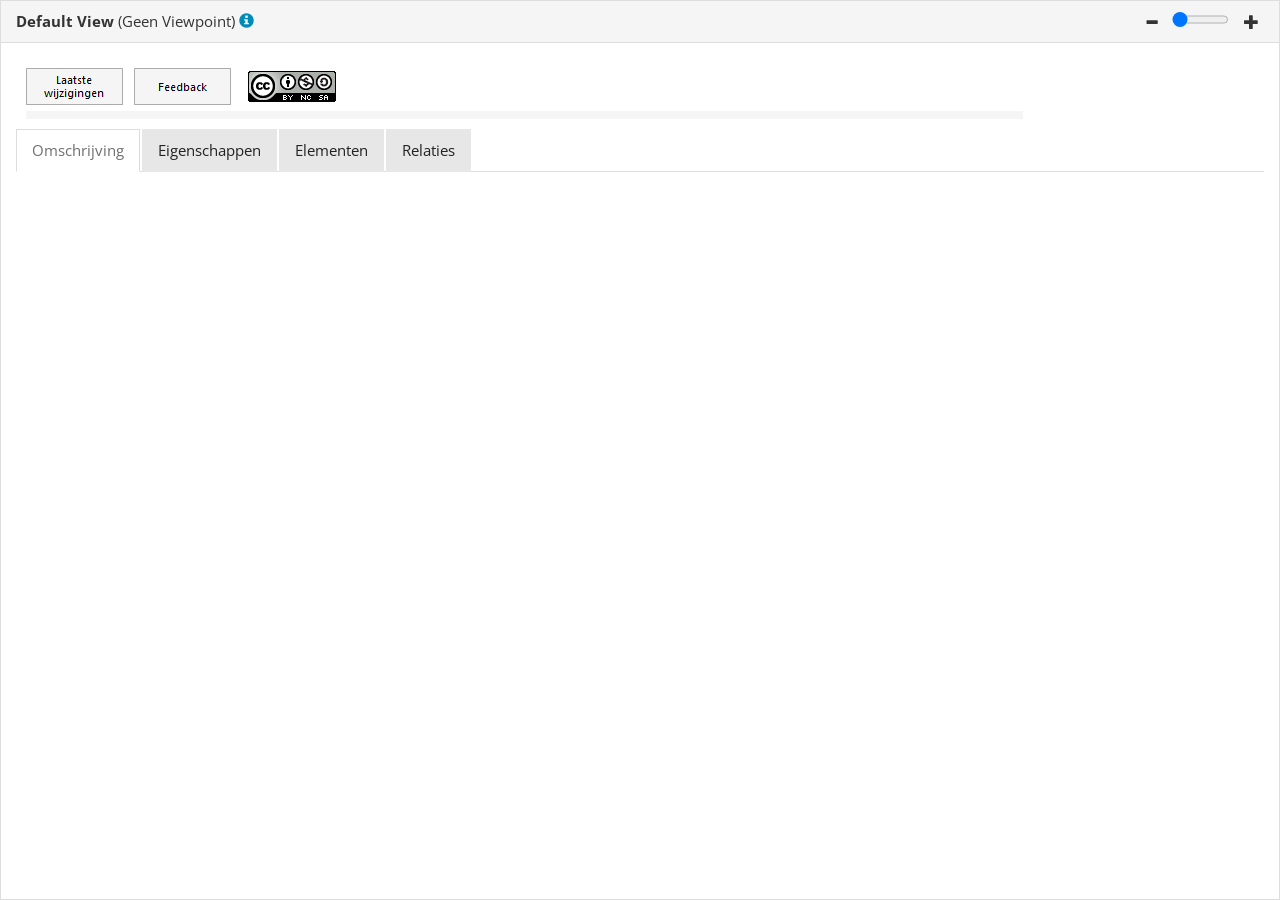
==== docs/id-69ac89d6ac20419e86be10f51a40b6d5/views/id-58fdc13eca744747ae7830c019b062b6.html @ 7af3dc26 "update" ====
<!DOCTYPE html>
<html class="frame" lang="en">
<head>
	<meta http-equiv="Content-Type" content="text/html;charset=utf-8">
	<title>Default View</title>

	<!-- JQUERY -->
	<script type="text/javascript" src="../../lib/jquery/jquery.min.js"></script>
	<!-- BOOTSTRAP -->
	<link type="text/css" rel="stylesheet" href="../../lib/bootstrap/css/bootstrap.min.yeti.css">
	<script type="text/javascript" src="../../lib/bootstrap/js/bootstrap-3.4.1.min.js"></script>
	<!-- REPORT SPECIFIC -->
	<link type="text/css" rel="stylesheet" href="../../css/model.css">
	<link type="text/css" rel="stylesheet" href="../../css/i18n.css">
	<script type="text/javascript" src="../../js/frame.js"></script>
	<script type="text/javascript" src="../../js/imageMapResizer.min.js"></script>
</head>

<body>
	<div class="panel panel-default root-panel">

		<div class="panel-heading root-panel-heading">
            <!-- Name -->
               <b>Default View</b>

            <!-- If a View with Viewpoint -->
			   (<span class="i18n-viewpoint-"></span>)
			   <a class="glyphicon glyphicon-info-sign" id="hint-viewpoint_" target="hint"></a>
            <!-- Or if a model (i.e has Purpose method) -->
		</div>

		<div class="panel-body root-panel-body">
		    <!-- If this is a digram model (has children and no bounds) show the image -->
			   <img class="diagram" src="../images/id-58fdc13eca744747ae7830c019b062b6.png" alt="Default View" usemap="#id-58fdc13eca744747ae7830c019b062b6map"/>
			   <map name="id-58fdc13eca744747ae7830c019b062b6map">
				  		<area shape="rect" coords="228,10,325,47" href="../elements/id-0e14343999c84693b2aff63ebd5da51c.html"  target="element">
				          <area shape="rect" coords="10,53,1007,61" href="../objects/id-79a1d3baef1f4d28999c5f965afcd042.html" target="element" >
				  		<area shape="rect" coords="118,10,215,47" href="../elements/id-1bde73bea05d4797b210121842840a77.html"  target="element">
				  		<area shape="rect" coords="10,10,107,47" href="../elements/id-4807516cbcf14c95b3a1aa7d1f6e4bd2.html"  target="element">

			   </map>

			<div role="tabpanel">
				<!-- Nav tabs -->
				<ul class="nav nav-tabs" role="tablist">
                    <!-- Purpose / Documentation / Content -->
					   <li role="presentation" class="active"><a href="#documentation" aria-controls="documentation" role="tab" data-toggle="tab" class="i18n-documentation"></a></li>

                    <!-- Properties -->
                    <li role="presentation"><a href="#properties" aria-controls="properties" role="tab" data-toggle="tab" class="i18n-properties"></a></li>

                    <!-- Analysis -->

						<li role="presentation"><a href="#elements" aria-controls="elements" role="tab" data-toggle="tab" class="i18n-elements"></a></li>
						<li role="presentation"><a href="#relationships" aria-controls="relationships" role="tab" data-toggle="tab" class="i18n-relationships"></a></li>
                    <!-- Model, Query Tab -->
				</ul>

				<!-- Tab panes -->
				<div class="tab-content">
					<div role="tabpanel" class="tab-pane active" id="documentation">
						<div class="documentation" style="white-space:pre-wrap"></div>
                        <div class="convertlinks documentation" style="white-space:pre-wrap"></div>
					</div>
					<div role="tabpanel" class="tab-pane" id="properties">
						<table class="table table-striped table-hover table-condensed">
							<thead>
								<tr>
									<th class="i18n-key"></th>
									<th class="i18n-value"></th>
								</tr>
							</thead>
							<tbody>
							</tbody>
						</table>
					</div>
					<div role="tabpanel" class="tab-pane" id="analysis">
						<table class="table table-striped table-hover table-condensed" id="used-in-views">
							<thead>
								<tr><th colspan="2" class="i18n-used-in-views" /></tr>
								<tr>
									<th class="i18n-name"></th>
									<th class="i18n-viewpoint"></th>
								</tr>
							</thead>
							<tbody>
							</tbody>
						</table>
						<table class="table table-striped table-hover table-condensed" id="model-relations">
							<thead>
								<tr><th colspan="4" class="i18n-model-relations" /></tr>
								<tr>
									<th class="i18n-name"></th>
									<th class="i18n-type"></th>
									<th class="i18n-source"></th>
									<th class="i18n-target"></th>
								</tr>
							</thead>
							<tbody>
							</tbody>
						</table>
					</div>
						<div role="tabpanel" class="tab-pane" id="elements">
							<table class="table table-striped table-hover table-condensed">
								<thead>
									<tr>
										<th class="i18n-name"></th>
										<th class="i18n-type"></th>
									</tr>
								</thead>
								<tbody>
											<tr>
											    <td> <a href="../elements/id-4807516cbcf14c95b3a1aa7d1f6e4bd2.html" target="element"> Laatste wijzigingen </a> </td>
											    <td> <a href="../elements/id-4807516cbcf14c95b3a1aa7d1f6e4bd2.html" target="element" class="i18n-elementtype-Grouping">
											    </a> </td>
											</tr>

											<tr>
											    <td> <a href="../elements/id-1bde73bea05d4797b210121842840a77.html" target="element"> Feedback </a> </td>
											    <td> <a href="../elements/id-1bde73bea05d4797b210121842840a77.html" target="element" class="i18n-elementtype-Grouping">
											    </a> </td>
											</tr>

									        <tr>
									           <td> <a href="../objects/id-79a1d3baef1f4d28999c5f965afcd042.html" target="element"> line </a> </td>
									           <td> <a href="../objects/id-79a1d3baef1f4d28999c5f965afcd042.html" target="element" class="i18n-elementtype-DiagramModelGroup"> </a> </td>
									        </tr>

											<tr>
											    <td> <a href="../elements/id-0e14343999c84693b2aff63ebd5da51c.html" target="element"> Licentie en hergebruik </a> </td>
											    <td> <a href="../elements/id-0e14343999c84693b2aff63ebd5da51c.html" target="element" class="i18n-elementtype-Grouping">
											    </a> </td>
											</tr>


								</tbody>
							</table>
						</div>
						<div role="tabpanel" class="tab-pane" id="relationships">
							<table class="table table-striped table-hover table-condensed">
								<thead>
									<tr>
										<th class="i18n-name"></th>
										<th class="i18n-type"></th>
										<th class="i18n-source"></th>
										<th class="i18n-target"></th>
									</tr>
								</thead>
								<tbody>
											<!-- DEBUG: Skipping element from class com.archimatetool.model.impl.DiagramModelGroup -->

								</tbody>
							</table>
						</div>
			  </div>
			</div>
		</div>
	</div>
	<script type="text/javascript">imageMapResize();</script>
</body>
</html>
---- docs/css/model.css ----
/* Setup html pages */
html {
	height: 100%; /* Needed for 'empty-element.html' */
}

html.model > body {
  background:#ddd;
  padding: 0;
}

html.frame > body {
  height: 100%;
  background:#ddd;
  /* padding: 15px; */
}

/* ModelTree */
ul, li {
  list-style-type: none;
  cursor: default;
}

/* CUSTOM: Also apply padding to ol */
li.tree-element, ul,
li.tree-element, ol{
	padding-left: 15px;
}

/* jQuery UI Layout style */
.ui-layout-pane {
  padding: 0px;
  overflow: hidden;
  border: 0px solid #ddd;
	background: #ddd;
}
.ui-layout-resizer {
  border: 2px solid #ddd;
}

/* Force panels width/height */
.root-panel {
	height: 100%;
  overflow: hidden;
	background: #FFF;
}
.root-panel-body {
  /* height will be set though jQuery */
  overflow: auto;
}
.no-padding {
	padding: 0px;
}
.no-margin {
	margin: 0px;
}
.documentation {
	padding-top: 15px;
	padding-bottom: 15px;
}
.navbar {
	height: 100%;
}

/* iFrames are inside panel-body */
iframe {
  margin: 0px;
  padding: 0px;
  border: none;
  width: 100%;
  height: 100%;
}

p.centered {
	position: relative;
	top: 50%;
	transform: translateY(-50%);
	text-align: center;
}

.table-condensed th,td {
	font-size: 14px;
}

img.diagram {
	max-width: 100%;
}

xmp {
	font-family: "Helvetica Neue",Helvetica,Arial,sans-serif;
}

/* Alasql console */
#myconsole td {
    white-space: pre-wrap;
}

/* Changing Navbar color can be done by uncommenting and adapting what follows */
/* CUSTOM: Did change the navbar color to indigo */

.navbar {
    background-color: #ff9900;
}
/*
.navbar .navbar-nav>li>a:hover {
    background-color: rgb(255 255 255 / 20%);
}

.navbar .navbar-nav>li>a:focus {
    background-color: rgb(255 255 255 / 0%);
}
*/

/* Image Zoom Slider */
.root-panel-heading {
	position: relative;
}

#btnZoomIn, #btnZoomOut {
	cursor: pointer;
	padding: 0;
}

#zoomSlider {
	width: 150px;
    position: absolute;
    top: 50% !important;
    right: 0;
    transform: translateY(-50%);
}

#zoomRange {
	padding: 0;
}

/* Internet Explorer input range theming thanks to https://brennaobrien.com/blog/2014/05/style-input-type-range-in-every-browser.html */
input[type=range]::-ms-track {
    width: 300px;
    height: 5px;
    
    /*remove bg colour from the track, we'll use ms-fill-lower and ms-fill-upper instead */
    background: transparent;
    
    /*leave room for the larger thumb to overflow with a transparent border */
    border-color: transparent;
    border-width: 6px 0;

    /*remove default tick marks*/
    color: transparent;
}
input[type=range]::-ms-fill-lower {
    background: #777;
    border-radius: 10px;
}
input[type=range]::-ms-fill-upper {
    background: #ddd;
    border-radius: 10px;
}
input[type=range]::-ms-thumb {
    border: none;
    height: 16px;
    width: 16px;
    border-radius: 50%;
    background: #767676;
}
input[type=range]:focus::-ms-fill-lower {
    background: #888;
}
input[type=range]:focus::-ms-fill-upper {
    background: #ccc;
}


/* Firefox input range theming thanks to https://brennaobrien.com/blog/2014/05/style-input-type-range-in-every-browser.html */
input[type=range]{
	background: transparent;
}

input[type=range]::-moz-range-track {
    /*width: 300px;*/
    height: 5px;
    background: #ddd;
    border: none;
    border-radius: 3px;
}

input[type=range]::-moz-range-thumb {
    border: none;
    height: 16px;
    width: 16px;
    border-radius: 50%;
    background: #767676;
}


/* Search Box */
#tree-search {
  width: 5px;
  box-sizing: border-box;
  border: transparent;
  border-radius: 20px;
  background-color: transparent;
  background-image: url([data-uri]);
  background-size: 20px;
  background-position: right 5px center; 
  background-repeat: no-repeat;
  padding: 5px 15px 5px 15px;
  cursor: pointer;
}

#tree-search:focus {
  width: 100%;
  cursor: auto;
  background-color: #FFF !important;
  border: 1px solid #ddd;
  border-radius: 2px;
}

#tree-search.filtered {
  background-color: #ddd;
}

/* To remove cross symbol in input field  */
#tree-search::-ms-clear {
   display: none;
}

#searchBox {
    position: absolute;
    top: 50% !important;
    right: 0;
    transform: translateY(-50%);
	padding-right: 5px;
}

/* For embedded markdown */
.markdown-body ul,
.markdown-body ol,
.markdown-body li {
    padding-left: revert;
    list-style-type: revert;
    line-height: 1em;
}

.markdown-body table,
.markdown-body th,
.markdown-body td {
    border: 1px solid #ccc;
    border-collapse: collapse;
    padding: 5px 8px;
}

/* CUSTOM: Hints panel has been made larger than the original */

#frame-hint {
    width: 100%;
    min-height: 600px;
    border: 0;
}

/* CUSTOM: Add bullets to items in browser */
.tree-element > a::before {
    content: "";
    display: inline-block;
    width: 4px;
    height: 4px;
    border-radius: 50%;
    background: #b0b0b0;
    margin-right: 8px;
    vertical-align: middle;
}

.tree-element > a {
    text-decoration: none;
    border-radius: 3px;
    padding: 1px 4px;
}

.tree-element > a:hover {
    text-decoration: none;
    color: inherit;
    background-color: #f5f5f5;
}
---- docs/css/i18n.css ----
/* @import url('i18n/en.css'); */
@import url('i18n/nl.css');
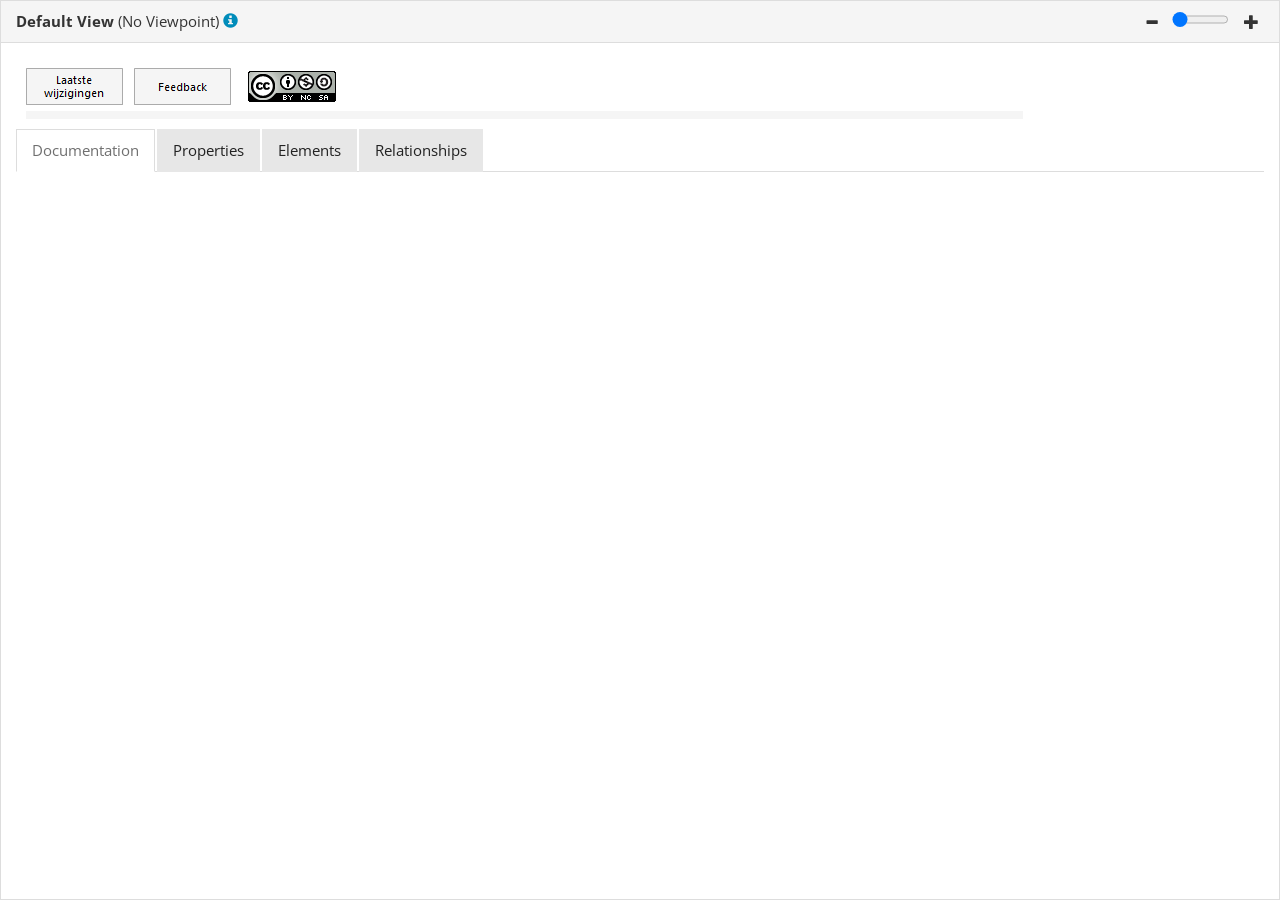
==== commit 295fe517: "update" ====
--- a/docs/id-69ac89d6ac20419e86be10f51a40b6d5/views/id-58fdc13eca744747ae7830c019b062b6.html
+++ b/docs/id-69ac89d6ac20419e86be10f51a40b6d5/views/id-58fdc13eca744747ae7830c019b062b6.html
@@ -33,6 +33,7 @@
 		    <!-- If this is a digram model (has children and no bounds) show the image -->
 			   <img class="diagram" src="../images/id-58fdc13eca744747ae7830c019b062b6.png" alt="Default View" usemap="#id-58fdc13eca744747ae7830c019b062b6map"/>
 			   <map name="id-58fdc13eca744747ae7830c019b062b6map">
+				          <area shape="rect" coords="910,10,949,47" href="../objects/id-c6b2f02d993d48529748f9b2a11f9e9b.html" target="element" >
 				  		<area shape="rect" coords="228,10,325,47" href="../elements/id-0e14343999c84693b2aff63ebd5da51c.html"  target="element">
 				          <area shape="rect" coords="10,53,1007,61" href="../objects/id-79a1d3baef1f4d28999c5f965afcd042.html" target="element" >
 				  		<area shape="rect" coords="118,10,215,47" href="../elements/id-1bde73bea05d4797b210121842840a77.html"  target="element">
@@ -132,6 +133,11 @@
 											    </a> </td>
 											</tr>
 
+									        <tr>
+									           <td> <a href="../objects/id-c6b2f02d993d48529748f9b2a11f9e9b.html" target="element">  </a> </td>
+									           <td> <a href="../objects/id-c6b2f02d993d48529748f9b2a11f9e9b.html" target="element" class="i18n-elementtype-DiagramModelNote"> </a> </td>
+									        </tr>
+
 
 								</tbody>
 							</table>
@@ -148,6 +154,7 @@
 								</thead>
 								<tbody>
 											<!-- DEBUG: Skipping element from class com.archimatetool.model.impl.DiagramModelGroup -->
+											<!-- DEBUG: Skipping element from class com.archimatetool.model.impl.DiagramModelNote -->
 
 								</tbody>
 							</table>
--- a/docs/css/model.css
+++ b/docs/css/model.css
@@ -19,10 +19,7 @@
   list-style-type: none;
   cursor: default;
 }
-
-/* CUSTOM: Also apply padding to ol */
-li.tree-element, ul,
-li.tree-element, ol{
+li.tree-element, ul{
 	padding-left: 15px;
 }
 
@@ -95,12 +92,11 @@
 }
 
 /* Changing Navbar color can be done by uncommenting and adapting what follows */
-/* CUSTOM: Did change the navbar color to indigo */
-
+/*
 .navbar {
-    background-color: #ff9900;
-}
-/*
+    background-color: #017a54;
+}
+
 .navbar .navbar-nav>li>a:hover {
     background-color: rgb(255 255 255 / 20%);
 }
@@ -247,36 +243,4 @@
     border: 1px solid #ccc;
     border-collapse: collapse;
     padding: 5px 8px;
-}
-
-/* CUSTOM: Hints panel has been made larger than the original */
-
-#frame-hint {
-    width: 100%;
-    min-height: 600px;
-    border: 0;
-}
-
-/* CUSTOM: Add bullets to items in browser */
-.tree-element > a::before {
-    content: "";
-    display: inline-block;
-    width: 4px;
-    height: 4px;
-    border-radius: 50%;
-    background: #b0b0b0;
-    margin-right: 8px;
-    vertical-align: middle;
-}
-
-.tree-element > a {
-    text-decoration: none;
-    border-radius: 3px;
-    padding: 1px 4px;
-}
-
-.tree-element > a:hover {
-    text-decoration: none;
-    color: inherit;
-    background-color: #f5f5f5;
-}
+}
--- a/docs/css/i18n.css
+++ b/docs/css/i18n.css
@@ -1,2 +1 @@
-/* @import url('i18n/en.css'); */
-@import url('i18n/nl.css');
+@import url('i18n/en.css');
